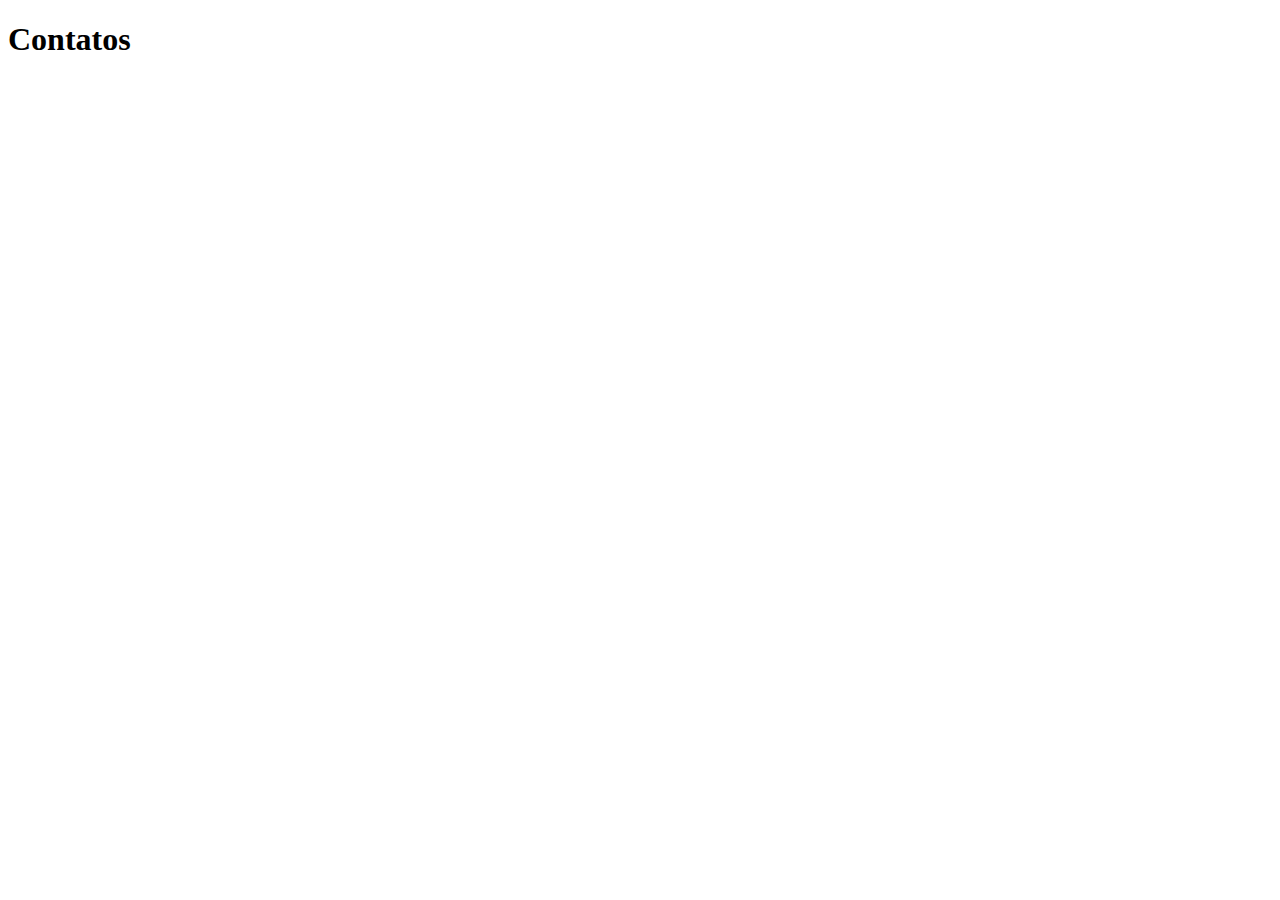
==== src/main/resources/templates/contact.html @ a6e51c41 "Criação das paginas html e controladores." ====
<!doctype html>
<html lang="en" xmlns:th="http://www.thymeleaf.org">

<head th:replace="~{layout :: page_head}"></head>
<body>

<nav th:replace="~{layout :: page_navbar}"></nav>


<div class="container py-3">
  <h1 class="text-center my-4">Contatos</h1>
</div>

<footer th:replace="~{layout :: page_footer}"> </footer>

<script src="https://cdn.jsdelivr.net/npm/bootstrap@5.2.3/dist/js/bootstrap.bundle.min.js" integrity="sha384-kenU1KFdBIe4zVF0s0G1M5b4hcpxyD9F7jL+jjXkk+Q2h455rYXK/7HAuoJl+0I4" crossorigin="anonymous"></script>
</body>
</html>
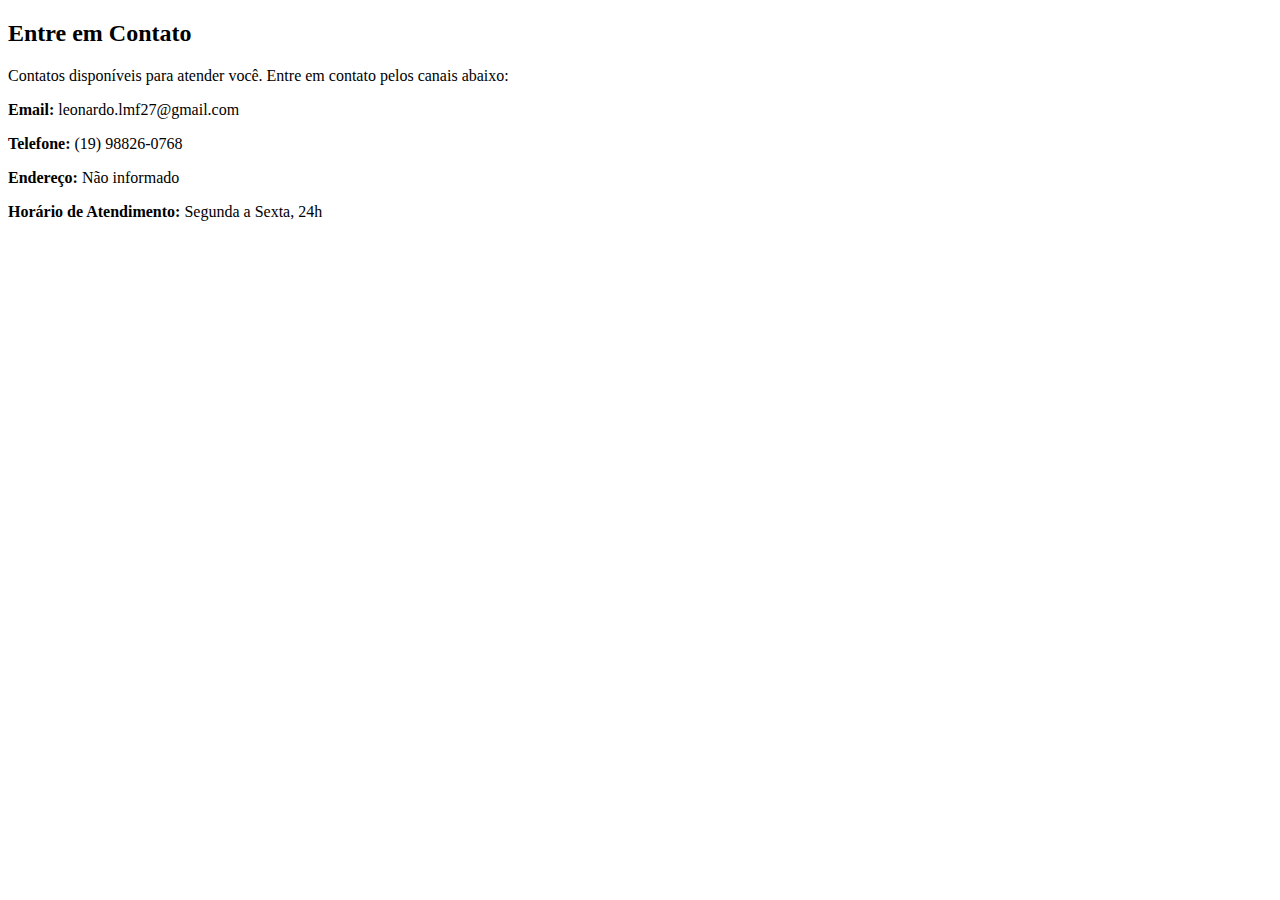
==== commit 677cf5e5: "html improvements and addition of styles.css" ====
--- a/src/main/resources/templates/contact.html
+++ b/src/main/resources/templates/contact.html
@@ -6,10 +6,23 @@
 
 <nav th:replace="~{layout :: page_navbar}"></nav>
 
+<div class="container py-5">
+  <div class="row justify-content-center">
+    <div class="col-md-6 text-center">
+      <h2 class="mb-4">Entre em Contato</h2>
+      <p class="lead">Contatos disponíveis para atender você. Entre em contato pelos canais abaixo:</p>
 
-<div class="container py-3">
-  <h1 class="text-center my-4">Contatos</h1>
+      <div class="contact-info mt-4">
+        <p><i class="bi bi-envelope-fill text-primary"></i> <strong>Email:</strong> leonardo.lmf27@gmail.com</p>
+        <p><i class="bi bi-telephone-fill text-success"></i> <strong>Telefone:</strong> (19) 98826-0768</p>
+        <p><i class="bi bi-geo-alt-fill text-danger"></i> <strong>Endereço:</strong> Não informado</p>
+        <p><i class="bi bi-clock-fill text-warning"></i> <strong>Horário de Atendimento:</strong> Segunda a Sexta, 24h</p>
+      </div>
+    </div>
+  </div>
 </div>
+
+
 
 <footer th:replace="~{layout :: page_footer}"> </footer>
 
